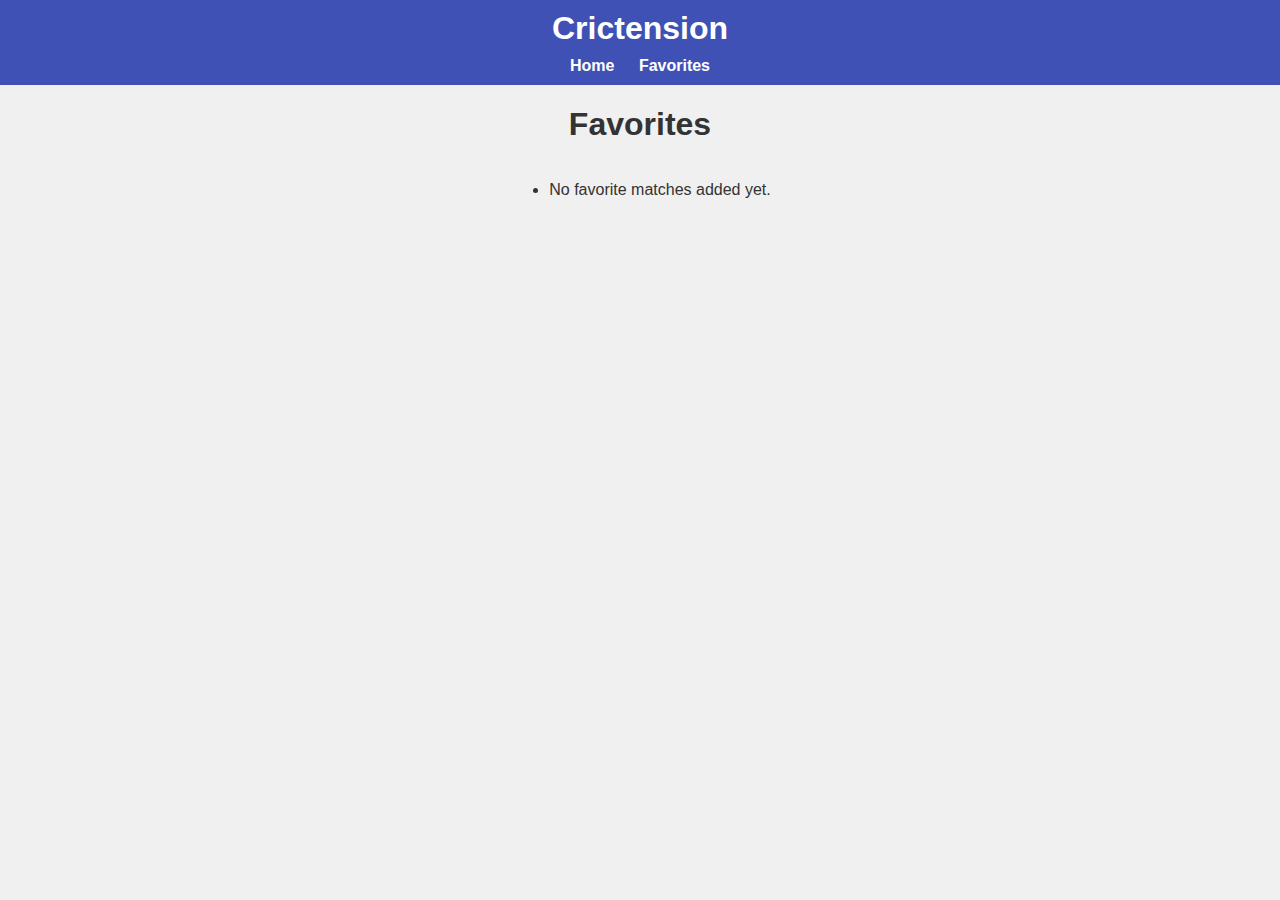
==== favorites.html @ 0f8bf597 "Add files via upload" ====
<!DOCTYPE html>
<html lang="en">
<head>
    <meta charset="UTF-8">
    <meta name="viewport" content="width=device-width, initial-scale=1.0">
    <title>Favorites - Crictension</title>
    <link rel="stylesheet" href="style.css">
</head>
<body>
    <header>
        <h1>Crictension</h1>
        <nav>
            <a href="index.html">Home</a>
            <a href="favorites.html">Favorites</a>
        </nav>
    </header>
    <div class="header">
        <h1>Favorites</h1>
    </div>
    <ul id="favorites"></ul>
    <script type="module" src="favorites.js"></script>
</body>
</html>
---- style.css ----
body {
  min-width: 300px;
  font-family: Arial, sans-serif;
  background-color: #f0f0f0;
  color: #333;
  margin: 0;
  padding: 0;
  display: flex;
  flex-direction: column;
  align-items: center;
}

header {
  width: 100%;
  background-color: #3f51b5;
  color: white;
  padding: 10px 0;
  text-align: center;
}

header h1 {
  margin: 0;
}

nav {
  margin-top: 10px;
}

nav a {
  color: white;
  text-decoration: none;
  margin: 0 10px;
  font-weight: bold;
}

.sub-header {
  margin: 20px 0;
  text-align: center;
}

.sub-header h2 {
  font-size: 24px;
  margin: 0;
}

#status {
  font-size: 18px;
  margin-top: 20px;
}

#matches {
  list-style-type: none;
  padding: 0;
  max-width: 600px;
  width: 100%;
}

#matches li {
  background-color: #fff;
  margin: 10px 0;
  padding: 15px;
  border-radius: 8px;
  box-shadow: 0 4px 8px rgba(0, 0, 0, 0.1);
  display: flex;
  justify-content: space-between;
  align-items: center;
}

.match-info {
  flex-grow: 1;
}

.match-name {
  font-size: 20px;
  font-weight: bold;
  margin-bottom: 5px;
}

.match-status {
  font-size: 16px;
  color: #888;
  margin-bottom: 5px;
}

.match-score {
  font-size: 18px;
  font-weight: bold;
}

.match-score-details {
  font-size: 14px;
  color: #555;
}

.favorite-button {
  background-color: #ff6347;
  color: white;
  border: none;
  padding: 10px 20px;
  border-radius: 5px;
  cursor: pointer;
  transition: background-color 0.3s ease;
}

.favorite-button:hover {
  background-color: #ff4500;
}
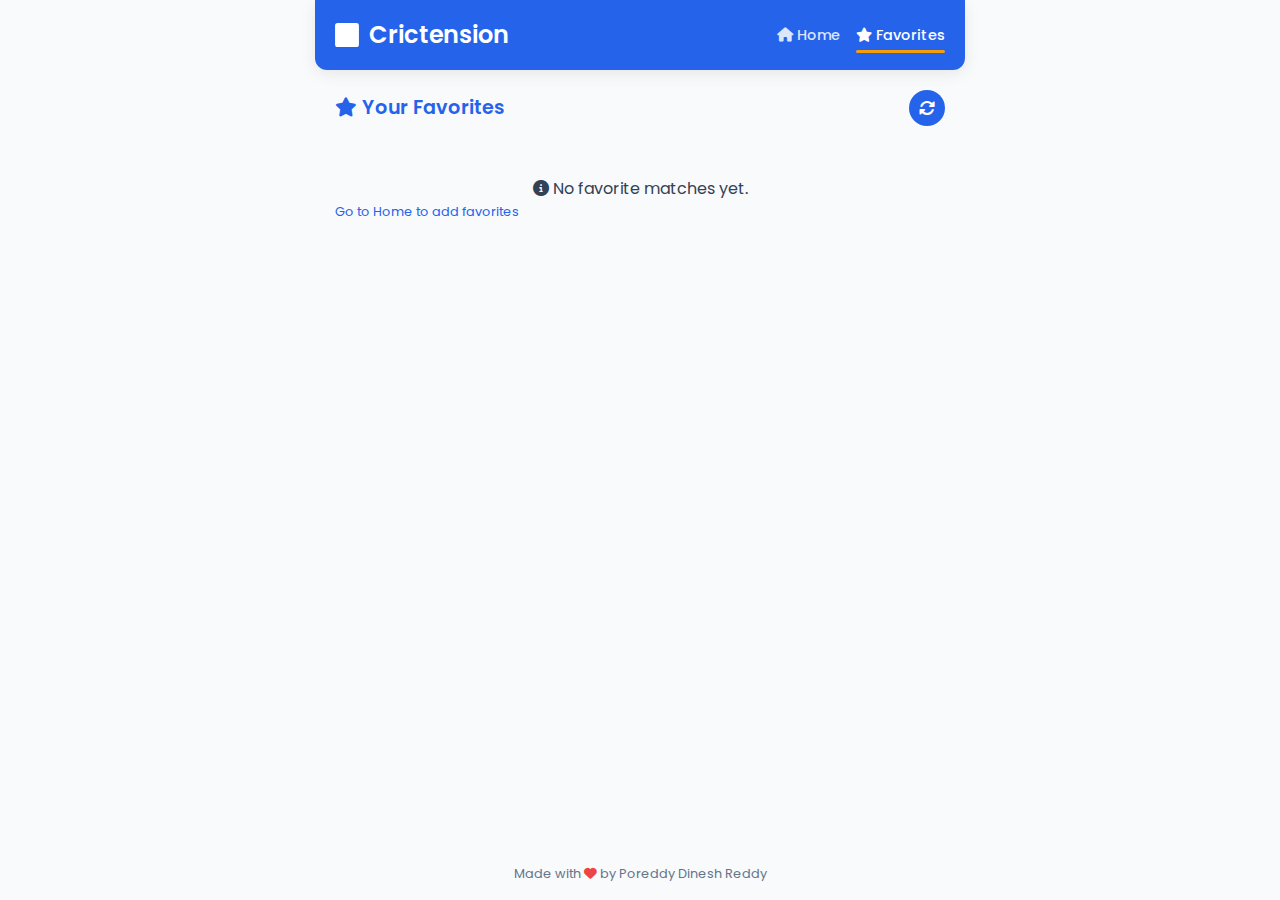
==== commit f4db9b1e: "latest commit" ====
--- a/favorites.html
+++ b/favorites.html
@@ -1,23 +1,49 @@
-<!DOCTYPE html>
-<html lang="en">
-<head>
-    <meta charset="UTF-8">
-    <meta name="viewport" content="width=device-width, initial-scale=1.0">
-    <title>Favorites - Crictension</title>
-    <link rel="stylesheet" href="style.css">
-</head>
-<body>
-    <header>
-        <h1>Crictension</h1>
-        <nav>
-            <a href="index.html">Home</a>
-            <a href="favorites.html">Favorites</a>
-        </nav>
-    </header>
-    <div class="header">
-        <h1>Favorites</h1>
-    </div>
-    <ul id="favorites"></ul>
-    <script type="module" src="favorites.js"></script>
-</body>
-</html>
+<!DOCTYPE html>
+<html lang="en">
+<head>
+    <meta charset="UTF-8">
+    <meta name="viewport" content="width=device-width, initial-scale=1.0">
+    <title>Favorites - Crictension</title>
+    <link rel="stylesheet" href="style.css">
+    <link rel="stylesheet" href="https://cdnjs.cloudflare.com/ajax/libs/font-awesome/6.4.0/css/all.min.css">
+    <link href="https://fonts.googleapis.com/css2?family=Poppins:wght@300;400;500;600;700&display=swap" rel="stylesheet">
+</head>
+<body>
+    <div class="container">
+        <header>
+            <div class="logo">
+                <img src="cricket.svg" alt="Cricket" class="logo-icon">
+                <h1>Crictension</h1>
+            </div>
+            <nav>
+                <a href="index.html"><i class="fas fa-home"></i> Home</a>
+                <a href="favorites.html" class="active"><i class="fas fa-star"></i> Favorites</a>
+            </nav>
+        </header>
+        
+        <main>
+            <div class="section-header">
+                <h2><i class="fas fa-star"></i> Your Favorites</h2>
+                <div class="refresh-button" id="refresh">
+                    <i class="fas fa-sync-alt"></i>
+                </div>
+            </div>
+            
+            <div id="no-favorites" class="status-container" style="display: none;">
+                <p><i class="fas fa-info-circle"></i> No favorite matches yet.</p>
+                <a href="index.html" class="view-details">Go to Home to add favorites</a>
+            </div>
+            
+            <div class="matches-container">
+                <ul class="favorites match-list"></ul>
+            </div>
+        </main>
+        
+        <footer>
+            <p>Made with <i class="fas fa-heart"></i> by Poreddy Dinesh Reddy</p>
+        </footer>
+    </div>
+    
+    <script type="module" src="favorites.js"></script>
+</body>
+</html>
--- a/style.css
+++ b/style.css
@@ -1,107 +1,314 @@
-body {
-  min-width: 300px;
-  font-family: Arial, sans-serif;
-  background-color: #f0f0f0;
-  color: #333;
-  margin: 0;
-  padding: 0;
-  display: flex;
-  flex-direction: column;
-  align-items: center;
-}
-
-header {
-  width: 100%;
-  background-color: #3f51b5;
-  color: white;
-  padding: 10px 0;
-  text-align: center;
-}
-
-header h1 {
-  margin: 0;
-}
-
-nav {
-  margin-top: 10px;
-}
-
-nav a {
-  color: white;
-  text-decoration: none;
-  margin: 0 10px;
-  font-weight: bold;
-}
-
-.sub-header {
-  margin: 20px 0;
-  text-align: center;
-}
-
-.sub-header h2 {
-  font-size: 24px;
-  margin: 0;
-}
-
-#status {
-  font-size: 18px;
-  margin-top: 20px;
-}
-
-#matches {
-  list-style-type: none;
-  padding: 0;
-  max-width: 600px;
-  width: 100%;
-}
-
-#matches li {
-  background-color: #fff;
-  margin: 10px 0;
-  padding: 15px;
-  border-radius: 8px;
-  box-shadow: 0 4px 8px rgba(0, 0, 0, 0.1);
-  display: flex;
-  justify-content: space-between;
-  align-items: center;
-}
-
-.match-info {
-  flex-grow: 1;
-}
-
-.match-name {
-  font-size: 20px;
-  font-weight: bold;
-  margin-bottom: 5px;
-}
-
-.match-status {
-  font-size: 16px;
-  color: #888;
-  margin-bottom: 5px;
-}
-
-.match-score {
-  font-size: 18px;
-  font-weight: bold;
-}
-
-.match-score-details {
-  font-size: 14px;
-  color: #555;
-}
-
-.favorite-button {
-  background-color: #ff6347;
-  color: white;
-  border: none;
-  padding: 10px 20px;
-  border-radius: 5px;
-  cursor: pointer;
-  transition: background-color 0.3s ease;
-}
-
-.favorite-button:hover {
-  background-color: #ff4500;
-}
+:root {
+  --primary-color: #2563eb;
+  --primary-dark: #1d4ed8;
+  --secondary-color: #f59e0b;
+  --text-color: #334155;
+  --light-text: #64748b;
+  --lighter-text: #94a3b8;
+  --bg-color: #f8fafc;
+  --card-bg: #ffffff;
+  --border-radius: 12px;
+  --box-shadow: 0 4px 16px rgba(0, 0, 0, 0.08);
+  --transition: all 0.3s ease;
+}
+
+* {
+  margin: 0;
+  padding: 0;
+  box-sizing: border-box;
+}
+
+body {
+  font-family: 'Poppins', sans-serif;
+  background-color: var(--bg-color);
+  color: var(--text-color);
+  line-height: 1.6;
+  min-width: 320px;
+  min-height: 100vh;
+}
+
+.container {
+  width: 100%;
+  max-width: 480px;
+  margin: 0 auto;
+  display: flex;
+  flex-direction: column;
+  min-height: 100vh;
+}
+
+/* Header Styles */
+header {
+  background-color: var(--primary-color);
+  color: white;
+  padding: 16px 20px;
+  border-radius: 0 0 var(--border-radius) var(--border-radius);
+  box-shadow: var(--box-shadow);
+  display: flex;
+  flex-direction: column;
+  gap: 12px;
+}
+
+.logo {
+  display: flex;
+  align-items: center;
+  gap: 10px;
+}
+
+.logo-icon {
+  width: 24px;
+  height: 24px;
+  filter: brightness(0) invert(1);
+}
+
+header h1 {
+  font-size: 1.5rem;
+  font-weight: 600;
+  margin: 0;
+}
+
+nav {
+  display: flex;
+  gap: 16px;
+}
+
+nav a {
+  color: rgba(255, 255, 255, 0.85);
+  text-decoration: none;
+  font-weight: 500;
+  font-size: 0.9rem;
+  padding: 6px 0;
+  position: relative;
+  transition: var(--transition);
+}
+
+nav a:hover, nav a.active {
+  color: white;
+}
+
+nav a.active::after {
+  content: '';
+  position: absolute;
+  bottom: 0;
+  left: 0;
+  width: 100%;
+  height: 3px;
+  background-color: var(--secondary-color);
+  border-radius: 3px;
+}
+
+/* Main Content */
+main {
+  flex-grow: 1;
+  padding: 20px;
+  display: flex;
+  flex-direction: column;
+  gap: 20px;
+}
+
+.section-header {
+  display: flex;
+  justify-content: space-between;
+  align-items: center;
+  margin-bottom: 10px;
+}
+
+.section-header h2 {
+  font-size: 1.2rem;
+  font-weight: 600;
+  color: var(--primary-color);
+}
+
+.refresh-button {
+  width: 36px;
+  height: 36px;
+  background-color: var(--primary-color);
+  color: white;
+  border-radius: 50%;
+  display: flex;
+  align-items: center;
+  justify-content: center;
+  cursor: pointer;
+  transition: var(--transition);
+}
+
+.refresh-button:hover {
+  background-color: var(--primary-dark);
+  transform: rotate(30deg);
+}
+
+.status-container {
+  text-align: center;
+  padding: 20px 0;
+}
+
+#status {
+  font-size: 0.9rem;
+  color: var(--light-text);
+}
+
+#status.loading i {
+  margin-right: 8px;
+  color: var(--primary-color);
+}
+
+/* Match List Styles */
+.match-list {
+  list-style-type: none;
+  display: flex;
+  flex-direction: column;
+  gap: 16px;
+}
+
+#matches li {
+  background-color: var(--card-bg);
+  border-radius: var(--border-radius);
+  box-shadow: var(--box-shadow);
+  padding: 16px;
+  transition: var(--transition);
+  border-left: 4px solid var(--primary-color);
+}
+
+#matches li:hover {
+  transform: translateY(-3px);
+  box-shadow: 0 8px 24px rgba(0, 0, 0, 0.12);
+}
+
+.match-info {
+  display: flex;
+  flex-direction: column;
+  gap: 8px;
+}
+
+.match-name {
+  font-size: 1rem;
+  font-weight: 600;
+  color: var(--text-color);
+}
+
+.match-status {
+  font-size: 0.85rem;
+  color: var(--light-text);
+  display: flex;
+  align-items: center;
+  gap: 6px;
+}
+
+.match-status.live {
+  color: #ef4444;
+}
+
+.match-status.upcoming {
+  color: #10b981;
+}
+
+.match-score {
+  font-size: 1.1rem;
+  font-weight: 600;
+  margin-top: 6px;
+}
+
+.match-score-details {
+  font-size: 0.8rem;
+  color: var(--lighter-text);
+}
+
+.favorite-button {
+  background-color: transparent;
+  color: var(--lighter-text);
+  border: none;
+  padding: 8px;
+  cursor: pointer;
+  border-radius: 50%;
+  transition: var(--transition);
+  display: flex;
+  align-items: center;
+  justify-content: center;
+}
+
+.favorite-button:hover, .favorite-button.active {
+  color: var(--secondary-color);
+}
+
+.favorite-button.active {
+  animation: pulse 1s;
+}
+
+@keyframes pulse {
+  0% {
+    transform: scale(1);
+  }
+  50% {
+    transform: scale(1.2);
+  }
+  100% {
+    transform: scale(1);
+  }
+}
+
+/* Match Actions */
+.match-actions {
+  display: flex;
+  justify-content: space-between;
+  align-items: center;
+  margin-top: 10px;
+  padding-top: 10px;
+  border-top: 1px solid rgba(0, 0, 0, 0.05);
+}
+
+.view-details {
+  font-size: 0.8rem;
+  color: var(--primary-color);
+  text-decoration: none;
+  display: flex;
+  align-items: center;
+  gap: 4px;
+  transition: var(--transition);
+}
+
+.view-details:hover {
+  color: var(--primary-dark);
+}
+
+/* Footer */
+footer {
+  text-align: center;
+  padding: 16px;
+  font-size: 0.8rem;
+  color: var(--light-text);
+}
+
+footer i {
+  color: #ef4444;
+}
+
+/* Loading Animation */
+.loading-skeleton {
+  background: linear-gradient(90deg, #f0f0f0, #f8f8f8, #f0f0f0);
+  background-size: 200% 100%;
+  animation: loading 1.5s infinite;
+  border-radius: 4px;
+  height: 16px;
+  margin-bottom: 8px;
+}
+
+@keyframes loading {
+  0% {
+    background-position: 100% 50%;
+  }
+  100% {
+    background-position: 0% 50%;
+  }
+}
+
+/* Responsive adjustments */
+@media (min-width: 768px) {
+  .container {
+    max-width: 650px;
+  }
+  
+  header {
+    flex-direction: row;
+    justify-content: space-between;
+    align-items: center;
+  }
+}
